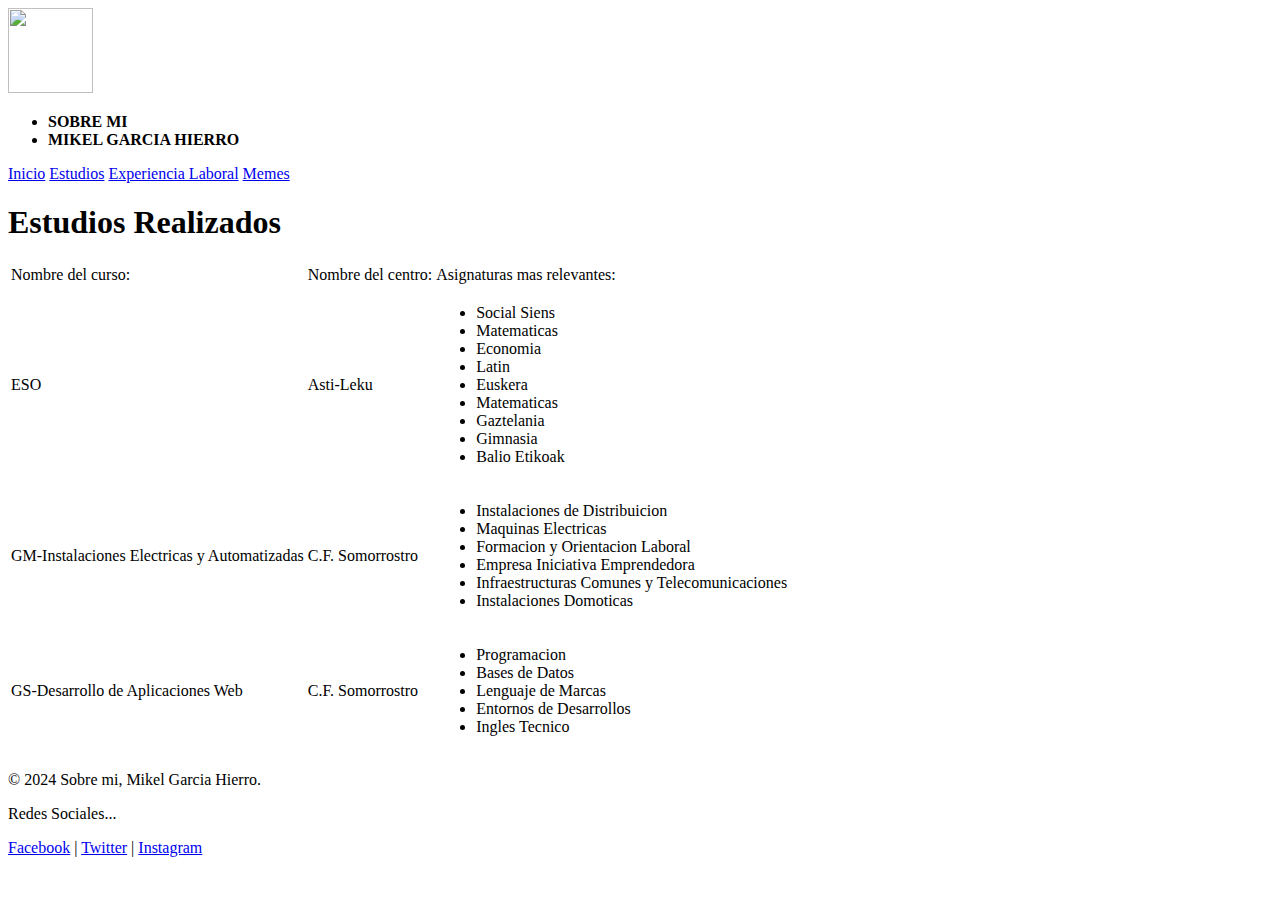
==== estudios.html @ f692e3bd "Add files via upload" ====
<!DOCTYPE html>
<html lang="es">
<head>
  <meta charset="UTF-8">
  <meta name="viewport" content="width=device-width, initial-scale=1.0">
  <link rel="icon" href="IMG\Favicon.png" type="image/x-icon">
  <title>Inicio</title>
  <link rel="stylesheet" href="EstilosEstudios.css">
</head>
<body>
  <header>
    <nav class="header-1">
      <img class="ftheader" src="IMG\FotoHeader.jpg" height="85px" width="85px">
      <ul id="uno"><b>
        <li>SOBRE MI</li>
        <li>MIKEL GARCIA HIERRO</li>
      </ul></b>
    </nav>
    <nav>
      <a href="index.html"> Inicio</a>
      <a href="Estudios.html"> Estudios</a>
      <a href="Experiencia.html"> Experiencia Laboral</a>
      <a href="memes.html"> Memes</a>
   </nav>
  </header>
  <h1 class="tit">Estudios Realizados</h1>
  <table class="tabla">
    <tr class="primerafila"><b></b>
      <td>Nombre del curso: </td>
      <td>Nombre del centro: </td>
      <td>Asignaturas mas relevantes: </td>
    </b>
    </tr>
    <tr>
      <td>ESO</td>
      <td>Asti-Leku</td>
      <td>
        <ul>
          <li>Social Siens</li>
          <li>Matematicas</li>
          <li>Economia</li>
          <li>Latin</li>
          <li>Euskera</li>
          <li>Matematicas</li>
          <li>Gaztelania</li>
          <li>Gimnasia</li>
          <li>Balio Etikoak</li>
        </ul>
      </td>
    </tr>
    <tr>
      <td>GM-Instalaciones Electricas y Automatizadas</td>
      <td>C.F. Somorrostro</td>
      <td>
        <ul>
          <li>Instalaciones de Distribuicion</li>
          <li>Maquinas Electricas</li>
          <li>Formacion y Orientacion Laboral</li>
          <li>Empresa Iniciativa Emprendedora</li>
          <li>Infraestructuras Comunes y Telecomunicaciones</li>
          <li>Instalaciones Domoticas</li>
        </ul>
      </td>
    </tr>
    <tr>
      <td>GS-Desarrollo de Aplicaciones Web</td>
      <td>C.F. Somorrostro</td>
      <td>
        <ul>
          <li>Programacion</li>
          <li>Bases de Datos</li>
          <li>Lenguaje de Marcas</li>
          <li>Entornos de Desarrollos</li>
          <li>Ingles Tecnico</li>
        </ul>
      </td>
    </tr>
  </table>
  <div class="sobremi">
  </div>
  <footer>
    <p>&copy; 2024 Sobre mi, Mikel Garcia Hierro.</p>
    <p>Redes Sociales...</p>
    <p>
      <a href="https://facebook.com" target="_blank">Facebook</a> |
      <a href="https://twitter.com" target="_blank">Twitter</a> |
      <a href="https://instagram.com" target="_blank">Instagram</a>
    </p>
  </footer>
</body>
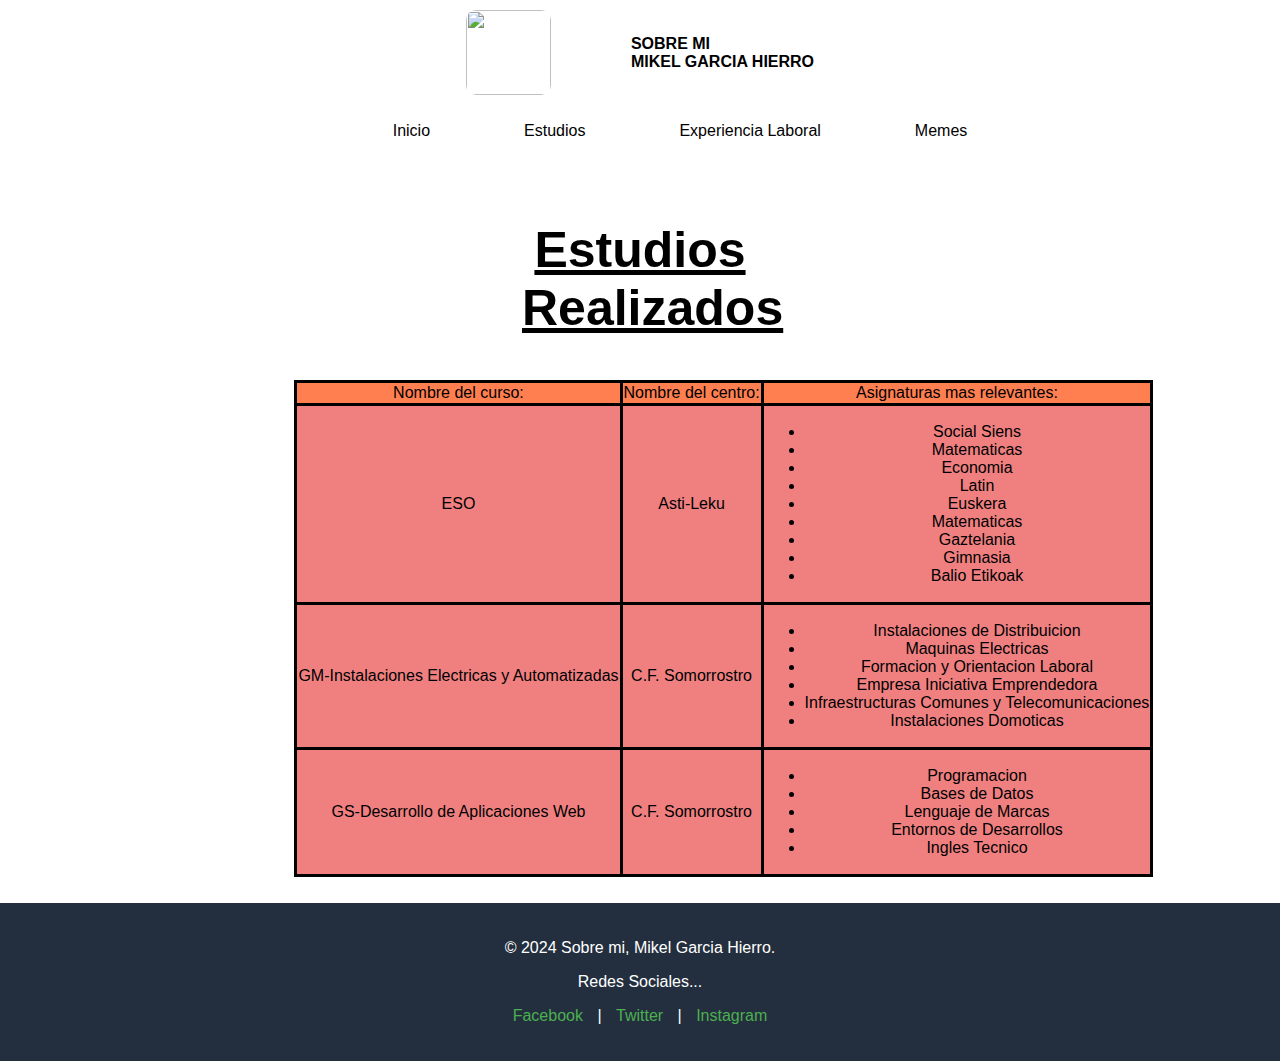
==== commit 513ae926: "cambio" ====
--- a/estudios.html
+++ b/estudios.html
@@ -5,7 +5,7 @@
   <meta name="viewport" content="width=device-width, initial-scale=1.0">
   <link rel="icon" href="IMG\Favicon.png" type="image/x-icon">
   <title>Inicio</title>
-  <link rel="stylesheet" href="EstilosEstudios.css">
+  <link rel="stylesheet" href="estilosEstudios.css">
 </head>
 <body>
   <header>
--- a/estilosEstudios.css
+++ b/estilosEstudios.css
@@ -0,0 +1,110 @@
+
+header {
+    display: flex;
+    flex-direction: column;
+    align-items: center;
+}
+
+nav {
+    display: flex;
+    align-items: center;
+    padding: 10px;
+}
+
+nav img {
+    margin-right: 80px;
+} 
+
+nav ul {
+    list-style-type: none;
+    padding: 0;
+    margin: 0;
+}
+
+nav a {
+    margin-left: 80px;
+    text-decoration: none;
+    color: inherit;
+    padding: 7px;
+}
+
+nav a:hover{
+    background-color: lightskyblue;
+}
+
+#uno li {
+    margin: 0;
+}
+header {
+    border-bottom: 10px solid rgb(255, 255, 255); 
+    padding-bottom: 10px;
+    width: 100%;      
+    background-image: url(https://i.pinimg.com/originals/3f/14/c4/3f14c4421a628c3320da197bd6ce6e1e.jpg);
+    background-size: cover    
+}
+body {
+    margin: 0;
+    font-family: Arial, sans-serif;
+    display: block;
+    justify-content: center;
+    align-items: center;
+    height: auto;
+    width: auto;
+    background-image: url(https://www.publicdomainpictures.net/pictures/230000/nahled/blue-textured-background-1505272752YVV.jpg);
+}
+footer {
+    color: white;
+    text-align: center;
+    width: 100%; /* Ocupar todo el ancho de la ventana */
+    background-color: #232F3E;
+    padding: 20px;
+    position: relative;
+    left: 0;
+    right: 0;
+    margin: 0; /* Asegura que no haya margen */
+    margin-top: 2vw;
+    box-sizing: border-box; /* Incluye padding en el cálculo del ancho */
+}
+
+p footer{
+    background-color: #555;
+}
+
+footer a {
+    color: #4CAF50;
+    text-decoration: none;
+    margin: 0 10px;
+}
+
+footer a:hover {
+    text-decoration: underline;
+}
+.ftheader{
+    border-radius: 10px;
+}
+.tit{
+    text-align: center;
+    text-decoration: underline;
+    font-size: 50px;
+    background-color: white;
+    padding: 10px;
+    margin-left: 40%;
+    margin-right: 40%;
+    border-radius: 10px;
+}
+.tabla{
+    border: solid black;
+    border-collapse: collapse;
+    margin-left: 23%;
+    text-align: center;
+
+}
+td{
+    border: solid black;
+}
+.primerafila{
+    background-color: coral;
+}
+tr{
+    background-color: lightcoral;
+}
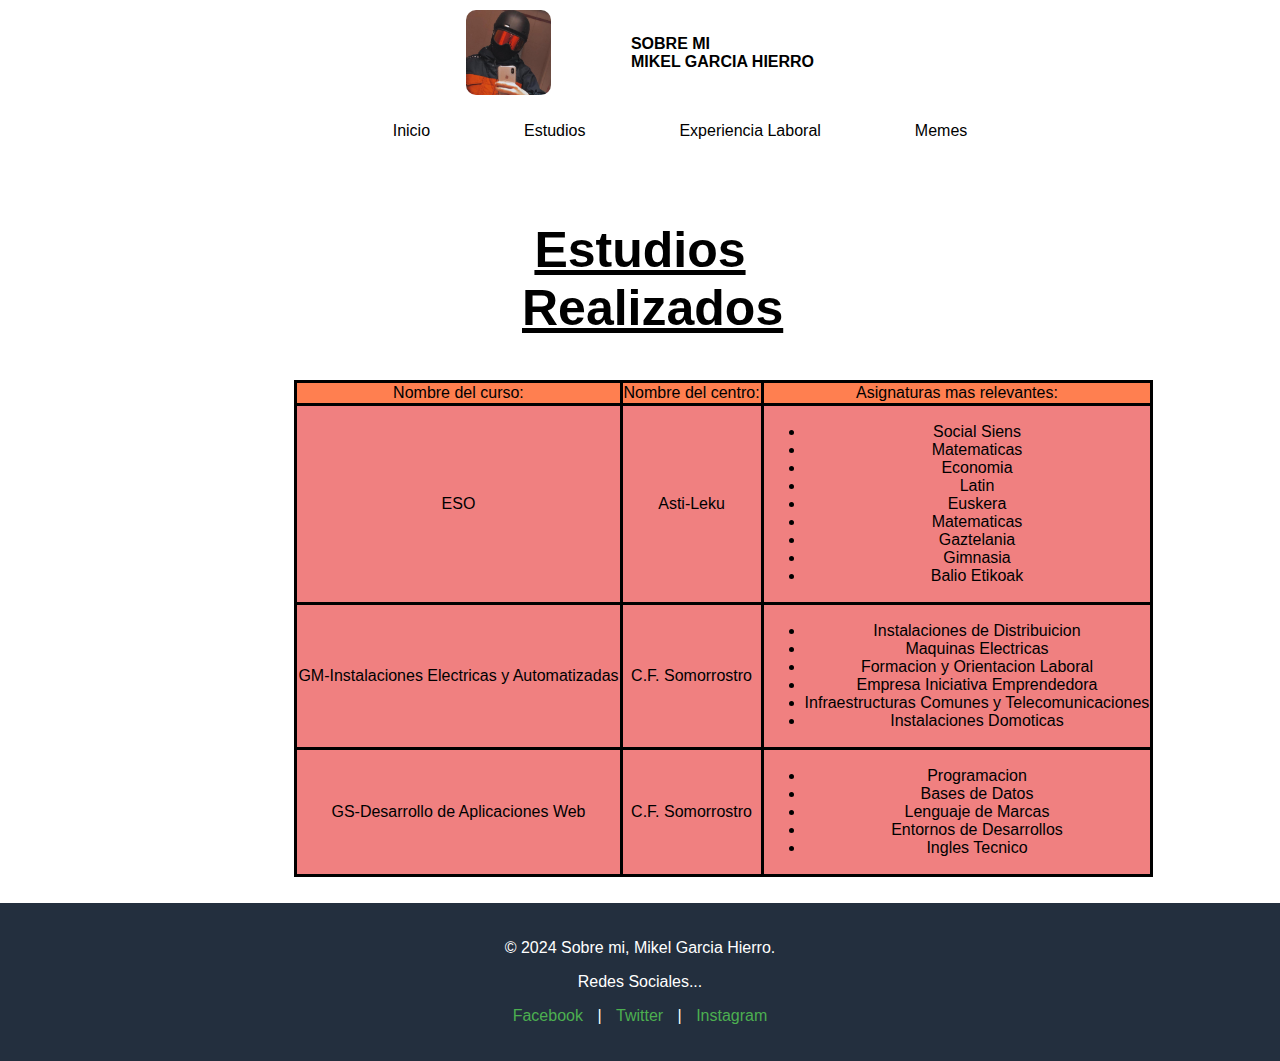
==== commit 69736f6f: "a" ====
--- a/estudios.html
+++ b/estudios.html
@@ -18,8 +18,8 @@
     </nav>
     <nav>
       <a href="index.html"> Inicio</a>
-      <a href="Estudios.html"> Estudios</a>
-      <a href="Experiencia.html"> Experiencia Laboral</a>
+      <a href="estudios.html"> Estudios</a>
+      <a href="experiencia.html"> Experiencia Laboral</a>
       <a href="memes.html"> Memes</a>
    </nav>
   </header>
